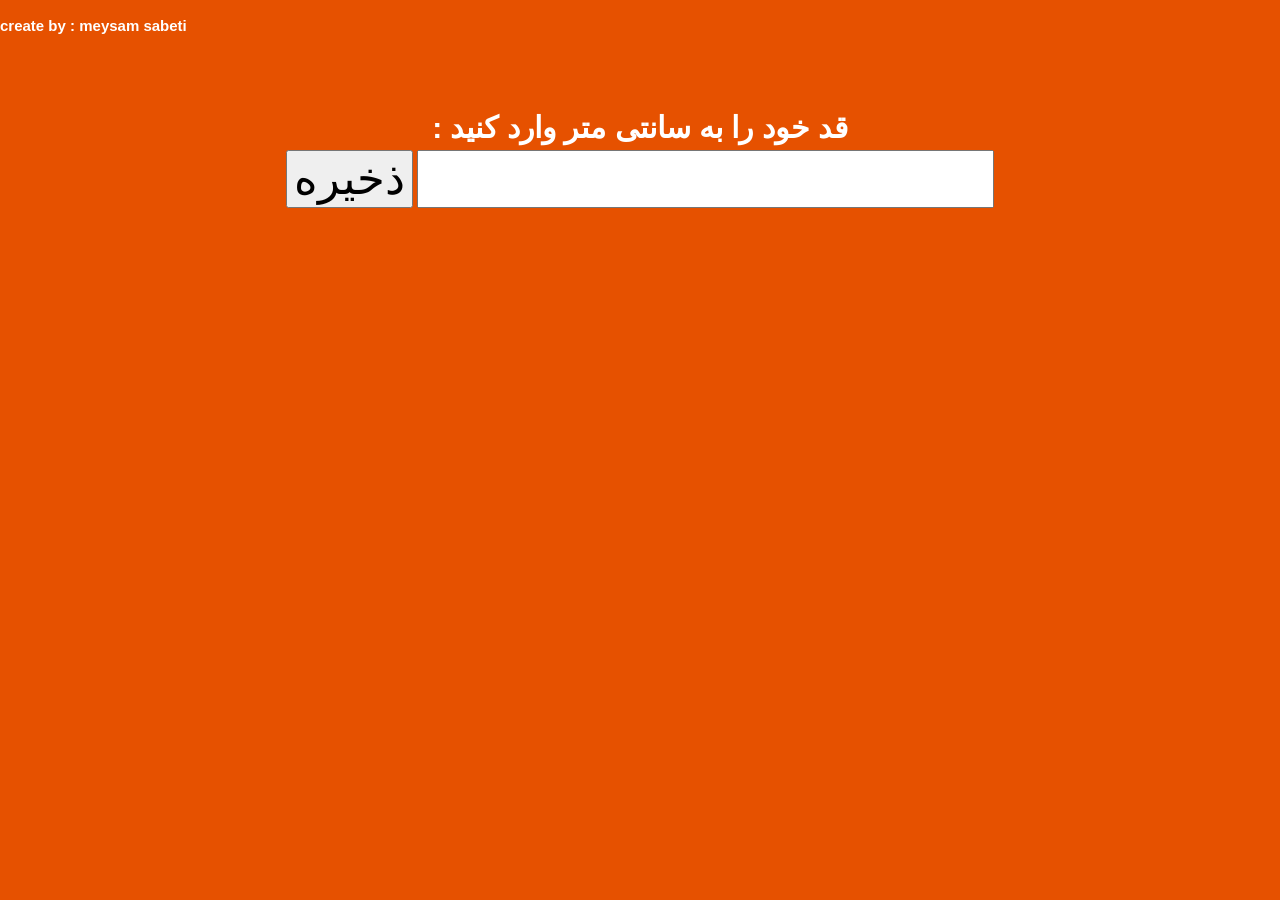
==== index.html @ 793b99df "final" ====
<html lang="en">

<head>
    <meta charset="UTF-8">
    <meta http-equiv="X-UA-Compatible" content="IE=edge">
    <meta name="viewport" content="width=device-width, initial-scale=1.0">
    <link rel="stylesheet" href="./materialize/css/materialize.min.css">
    <link rel="stylesheet" href="./materialize/css/materialize-rtl.css">
    <link rel="stylesheet" href="./style.css">
    <title>محاسبه شگفت انگیز قد !</title>
</head>

<body class=" orange darken-4 white-text   ">
    <div class="row">
        <p class="creator left">create by : meysam sabeti</p>

        <div class="col l2"></div>

        <div class="col s12 m12 l8 center-align main">
            <form action="#" id="form">
                <label class="white-text" for="hight">قد خود را به سانتی متر وارد کنید :</label>
                <br>
                <input class="browser-default" type="text" name="hight" id="hight">
                <input type="submit" value="ذخیره">
            </form>
            <div class="result"></div>
        </div>

        <div class="col l2"></div>


    </div>

    <script src="./materialize/js/materialize.min.js"></script>
    <script src="./app.js"></script>
</body>

</html>
---- style.css ----
body{
    box-sizing: border-box;
}
.main{
    margin-top: 7rem;
}

.result{
    font-weight: bold;
    font-size: 2rem;
}

.main label{
    font-size: 2rem;
    font-weight: bolder;
}

.main input{
    font-size: 3rem;
}

.creator{
    font-weight: bold;
}

@media (max-width:406px){
    .main label{
        font-size: 1rem;
        font-weight: bolder;
    }

    .main input{
        font-size: 1rem;
    }
}
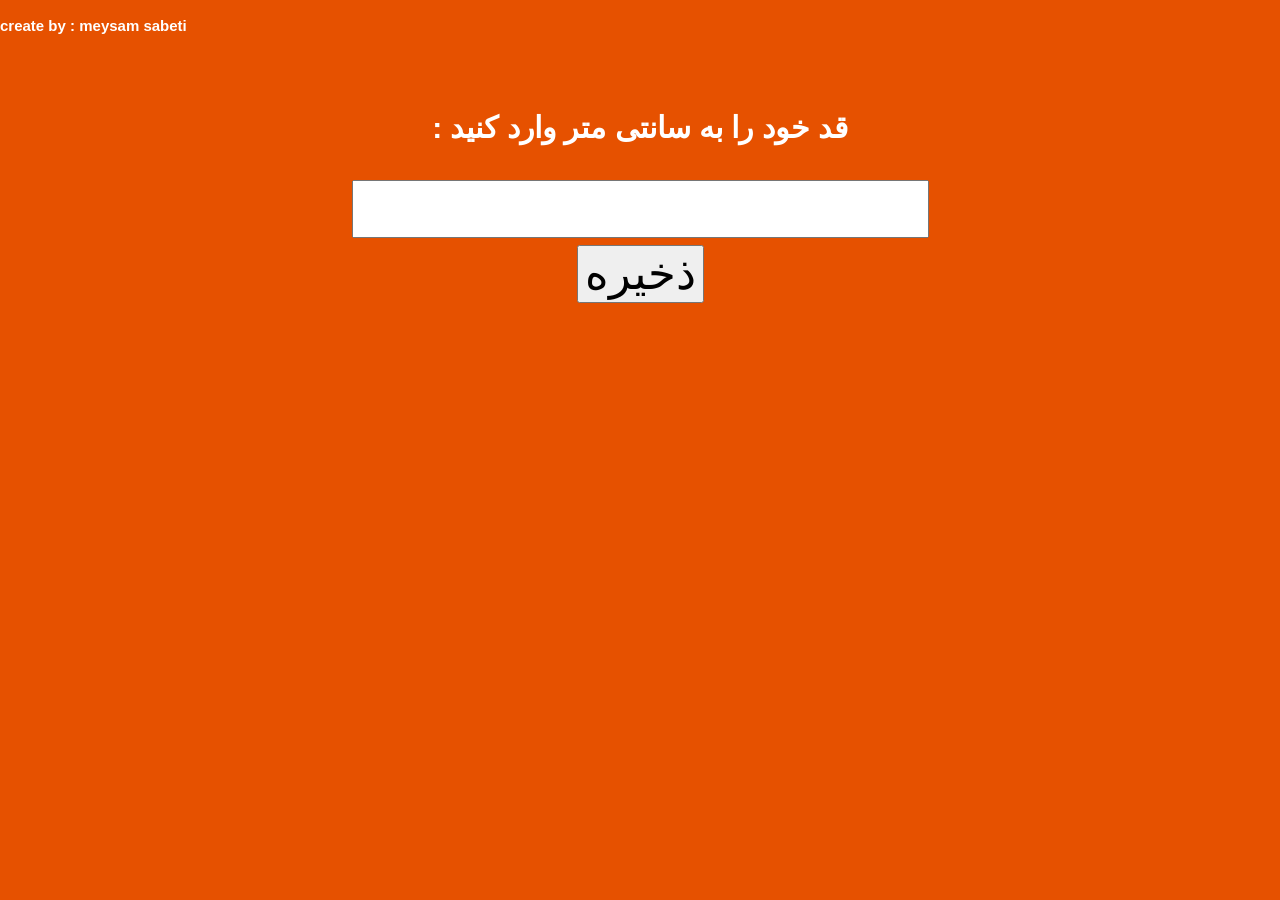
==== commit fea892f6: "lasr final" ====
--- a/index.html
+++ b/index.html
@@ -23,7 +23,7 @@
                 <input class="browser-default" type="text" name="hight" id="hight">
                 <input type="submit" value="ذخیره">
             </form>
-            <div class="result"></div>
+            <div class="red darken-4 result"></div>
         </div>
 
         <div class="col l2"></div>
--- a/style.css
+++ b/style.css
@@ -3,6 +3,15 @@
 }
 .main{
     margin-top: 7rem;
+}
+#form{
+    display: flex;
+    align-items: center;
+    justify-content: center;
+    flex-direction: column;
+}
+#form input{
+    margin-top: 0.5rem;
 }
 
 .result{
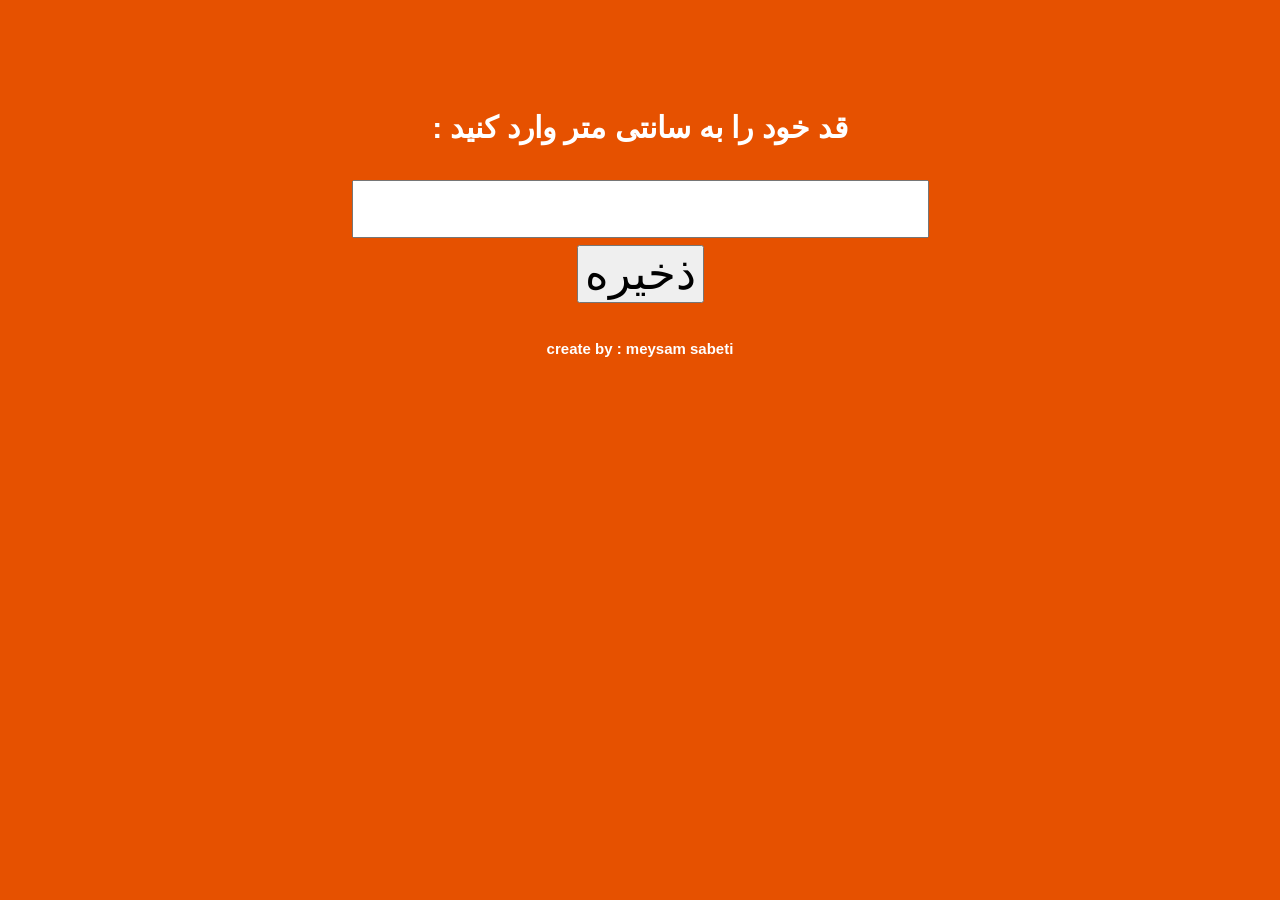
==== commit 5a14f00a: "realy final" ====
--- a/index.html
+++ b/index.html
@@ -12,24 +12,23 @@
 
 <body class=" orange darken-4 white-text   ">
     <div class="row">
-        <p class="creator left">create by : meysam sabeti</p>
 
-        <div class="col l2"></div>
+            <div class="col l2"></div>
 
-        <div class="col s12 m12 l8 center-align main">
-            <form action="#" id="form">
-                <label class="white-text" for="hight">قد خود را به سانتی متر وارد کنید :</label>
-                <br>
-                <input class="browser-default" type="text" name="hight" id="hight">
-                <input type="submit" value="ذخیره">
-            </form>
-            <div class="red darken-4 result"></div>
-        </div>
+            <div class="col s12 m12 l8 center-align main">
+                <form action="#" id="form">
+                    <label class="white-text" for="hight">قد خود را به سانتی متر وارد کنید :</label>
+                    <br>
+                    <input class="browser-default" type="text" name="hight" id="hight">
+                    <input type="submit" value="ذخیره">
+                </form>
+                <div class="red darken-4 result"></div>
+            </div>
 
-        <div class="col l2"></div>
+            <div class="col l2"></div>
+    </div>
+    <p class="creator center">create by : meysam sabeti</p>
 
-
-    </div>
 
     <script src="./materialize/js/materialize.min.js"></script>
     <script src="./app.js"></script>
--- a/style.css
+++ b/style.css
@@ -3,6 +3,12 @@
 }
 .main{
     margin-top: 7rem;
+}
+.row2{
+    display: flex;
+    align-items: center;
+    justify-content: center;
+    flex-direction:row;
 }
 #form{
     display: flex;
